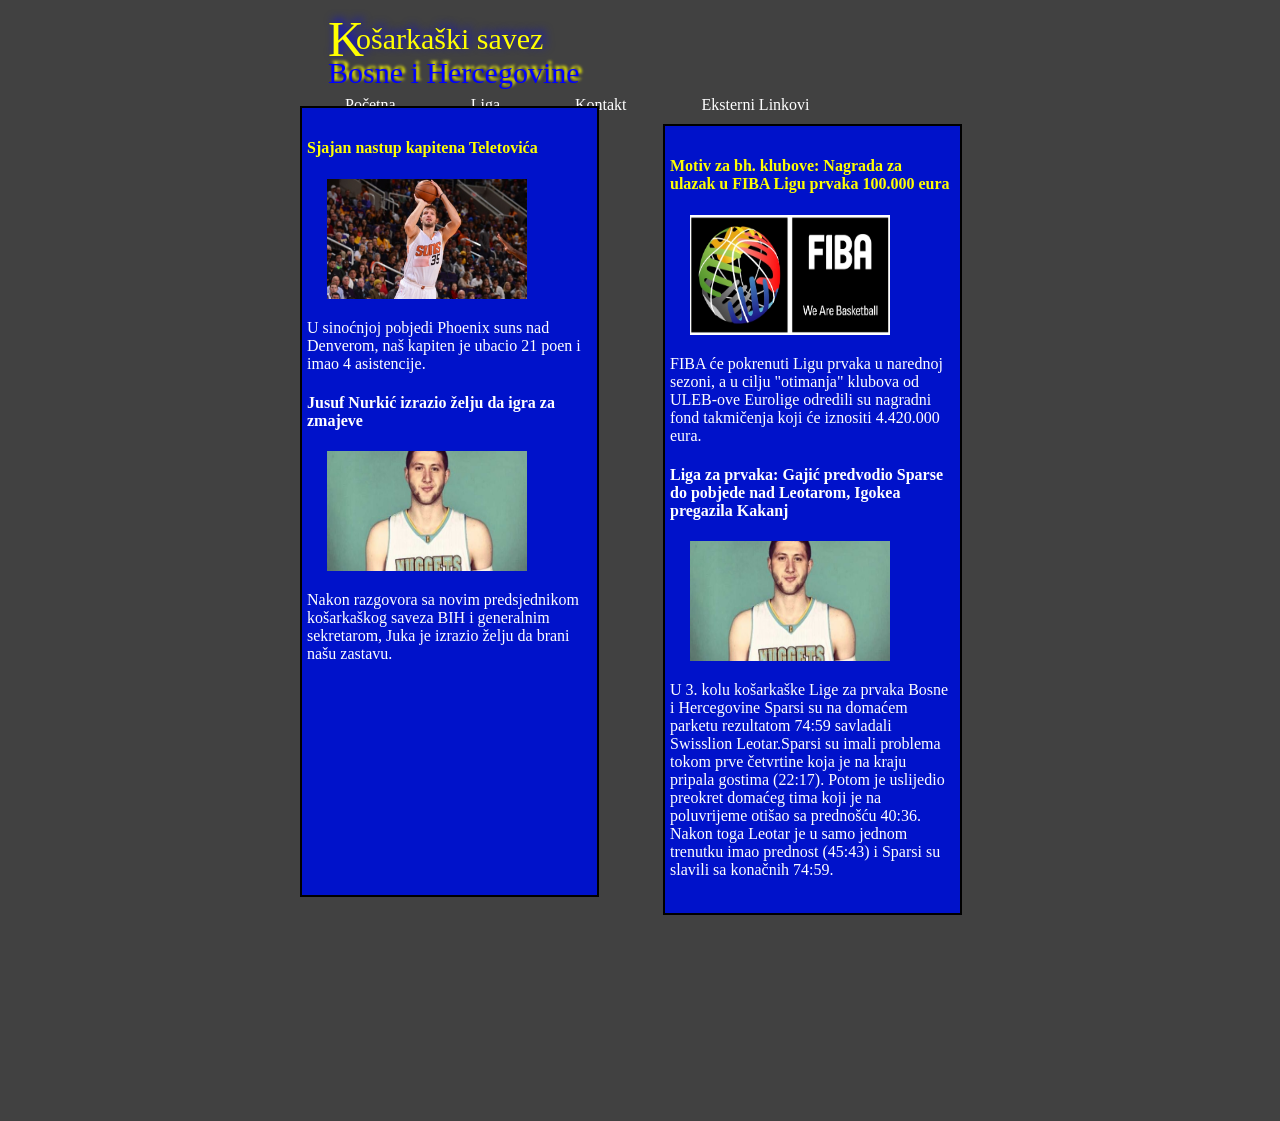
==== index.html @ 00b55106 "Added files via upload" ====
<!DOCTYPE html>
<html>
	<head>
		<title>Naslovna-Košarkaški savez Bosne i Hercegovine</title>
		<meta charset="utf-8">
		<link rel="stylesheet" href="css/logo.css">
		<link rel="stylesheet" href="css/style.css">
	</head>
	<body>
	<div id="logo">
		<div id="K">
		<p>K</p>
		</div>
		<div id="tekst1">
			<p>ošarkaški savez</p>
		</div>
		<div id="tekst2">
			<p>Bosne i Hercegovine</p>
		</div>	
	</div>
	
	<div class="Menu">
		<ul>
			<li><a href="index.html">Početna</a></li>
			<li><a href="liga.html">Liga</a></li>
			<li><a href="kontakt.html">Kontakt</a></li>
			<li><a href="ekst_linkovi.html">Eksterni Linkovi</a></li>
		</ul>
	</div>
	<div class="centar">
	
		<div class="Vijesti1">
			<div id="clanak1">
					<h4>Sjajan nastup kapitena Teletovića </h4>
					<img src="css/mirzaTeletovic.jpg" alt="slika1"/>
					<p>U sinoćnjoj pobjedi Phoenix suns nad Denverom, naš kapiten je ubacio 21 poen i imao 4 asistencije. <p>				
			</div>
			<div id="clanak2">
				<h4>Jusuf Nurkić izrazio želju da igra za zmajeve</h4>
				<img src="css/jukaNurkic.jpg" alt="slika2"/>
				<p>Nakon razgovora sa novim predsjednikom košarkaškog saveza BIH i generalnim sekretarom, Juka je izrazio želju da brani našu zastavu. <p>				
			</div>
		</div>
		
		<div class="Vijesti2">
			<div id="clanak1">
					<h4>Motiv za bh. klubove: Nagrada za ulazak u FIBA Ligu prvaka 100.000 eura </h4>
					<img src="css/fiba.jpg" alt="slika3"/>
					<p>FIBA će pokrenuti Ligu prvaka u narednoj sezoni, a u cilju "otimanja" klubova od ULEB-ove Eurolige odredili su nagradni fond takmičenja koji će iznositi 4.420.000 eura. <p>
			</div>
			
			<div id="clanak2">
				<h4>Liga za prvaka: Gajić predvodio Sparse do pobjede nad Leotarom, Igokea pregazila Kakanj</h4>
				<img src="css/jukaNurkic.jpg" alt="slika4"/>
				<p>U 3. kolu košarkaške Lige za prvaka Bosne i Hercegovine Sparsi su na domaćem parketu rezultatom 74:59 savladali Swisslion Leotar.Sparsi su imali problema tokom prve četvrtine koja je na kraju pripala gostima (22:17). Potom je uslijedio preokret domaćeg tima koji je na poluvrijeme otišao sa prednošću 40:36. Nakon toga Leotar je u samo jednom trenutku imao prednost (45:43) i Sparsi su slavili sa konačnih 74:59. <p>				
			</div>
		</div>
	</div>
	</body>
</html>
---- css/logo.css ----
@import url(https://fonts.googleapis.com/css?family=Ubuntu:400italic' rel='stylesheet' type='text/css);


#logo{
	width: 300px;
    height: 20px;
	position: relative;
    top: -40px;
    left: 320px;
}

#K
{
	font-size: 50px;
    text-shadow: 3px -3px 10px blue;
    color: yellow;
    position: relative;
    
}


#tekst1
{
	font-size: 30px;
    text-shadow: 3px -3px 10px blue;
    color: yellow;
    position: relative;
    left: 28px;
    top: -96px;
}

#tekst2
{
	position: relative;
    top: -126px;
    font-size: 30px;
    text-shadow: 3px -3px 3px yellow;
    color: blue;
}
---- css/style.css ----
body
{
	background-image: url('pozadina.png');
    height:auto;
}

.Menu{
	margin-left: auto;
    margin-right: auto;
    width: 800px;
	
}

.Menu li
{
	display: inline;
    float: left;
    padding: 10px 10px 10px 65px;
    margin: 0px 0 0 0px;
	font-family: cursive;
	
}

.Menu li a{
	color:white;
	text-decoration:none;
	
}

.Vijesti1 
{
	position: relative;
    top: -216px;
    left: 60px;
    background-color: #0012CA;
    padding: 10px 10px 0px 5px;
    color: white; 
	border: 2px solid black;
    width: 35%;
	height:777px;
	display:inline-block;
}
#clanak1 img
{
	float:none;
	height:120px;
	width:200px;
	margin-left:20px;
}

#clanak1 h4
{
	color: yellow;
}
#clanak2 h4
{
	color:yellow:
}
#clanak2 img
{
	float:none;
	height:120px;
	width:200px;
	margin-left:20px;
}

.Vijesti2 
{
	position: relative;
    left: 120px;
    background-color: #0012CA;
    padding: 10px 10px 0px 5px;
    color: white;
	border: 2px solid black;
    width: 35%;
	height:777px;
	display:inline-block;
}
#clanak1 img
{
	float:none;
	height:120px;
	width:200px;
	margin-left:20px;
}

#clanak1 h4
{
	color: yellow;
}
#clanak2 h4
{
	color:yellow:
}
#clanak2 img
{
	float:none;
	height:120px;
	width:200px;
	margin-left:20px;
}




.centar{
	width:800px;
	margin-left:auto;
	margin-right:auto;
	height:100%;
}
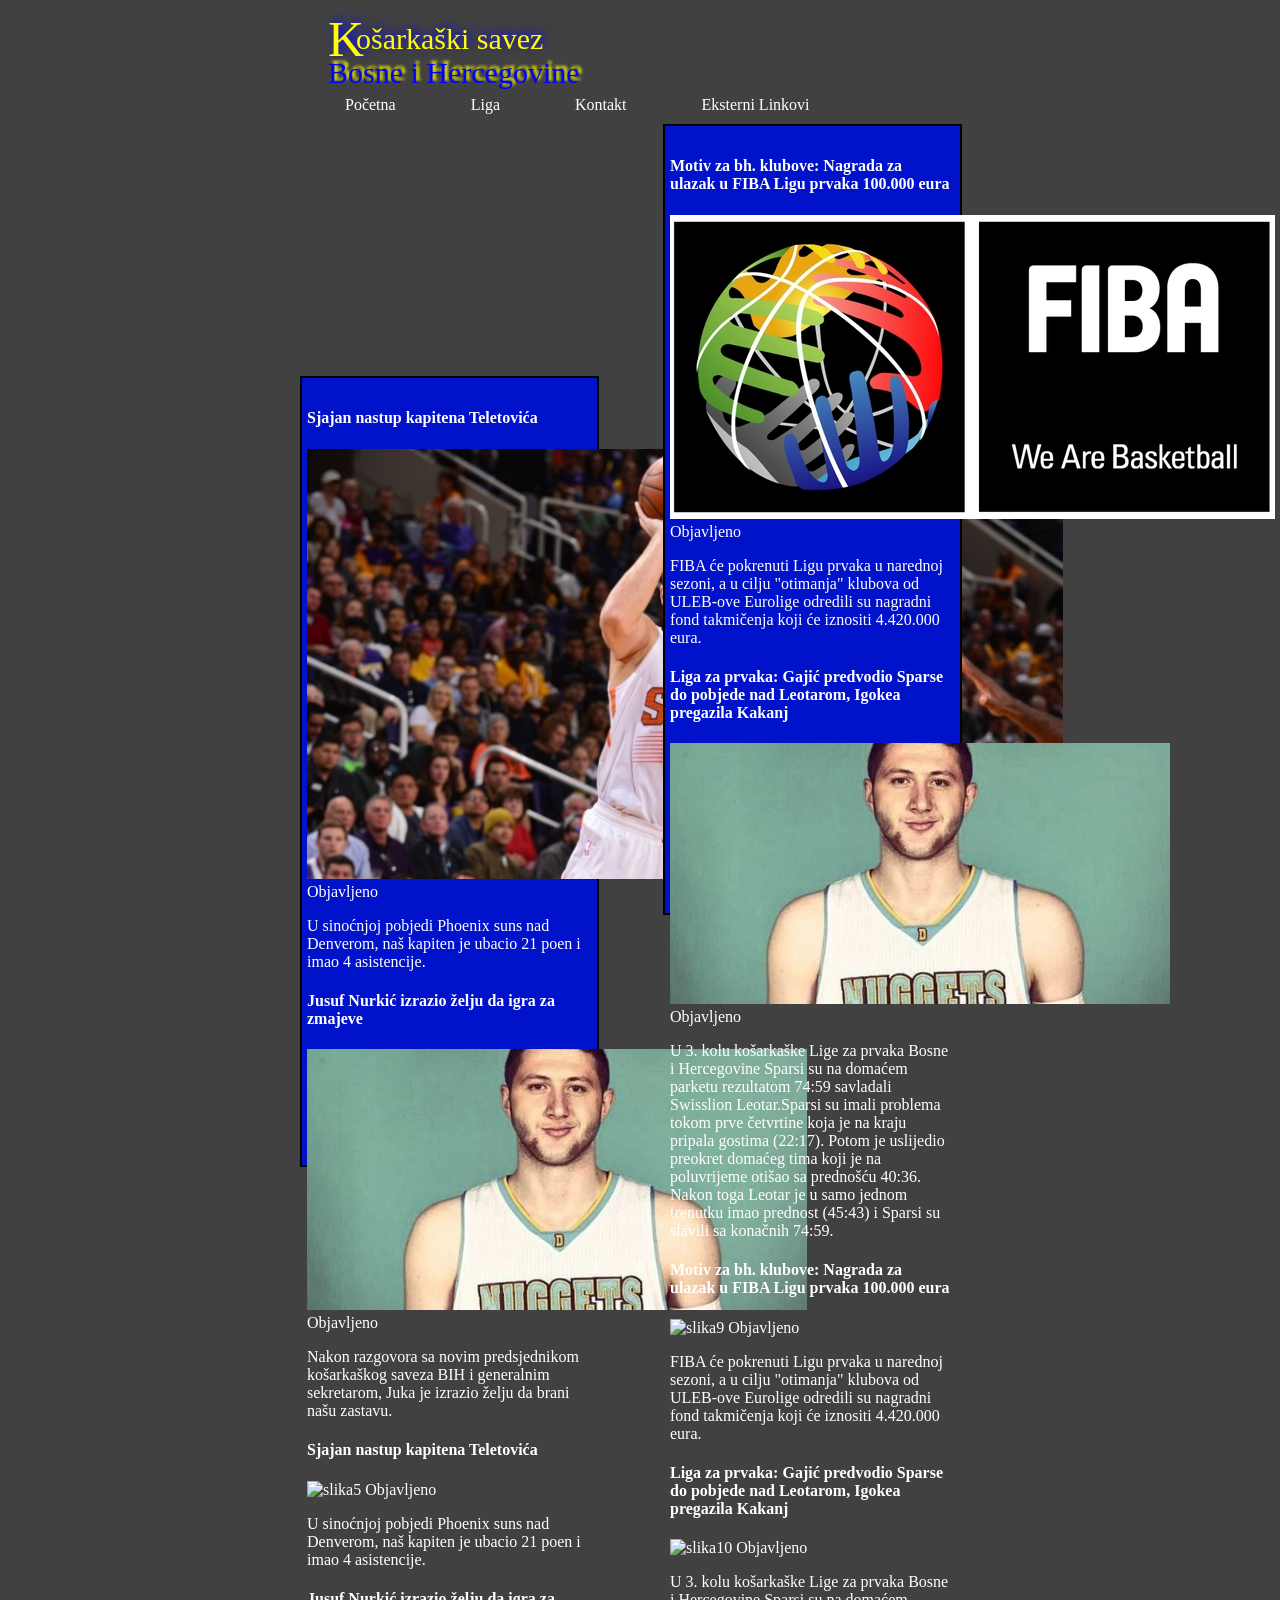
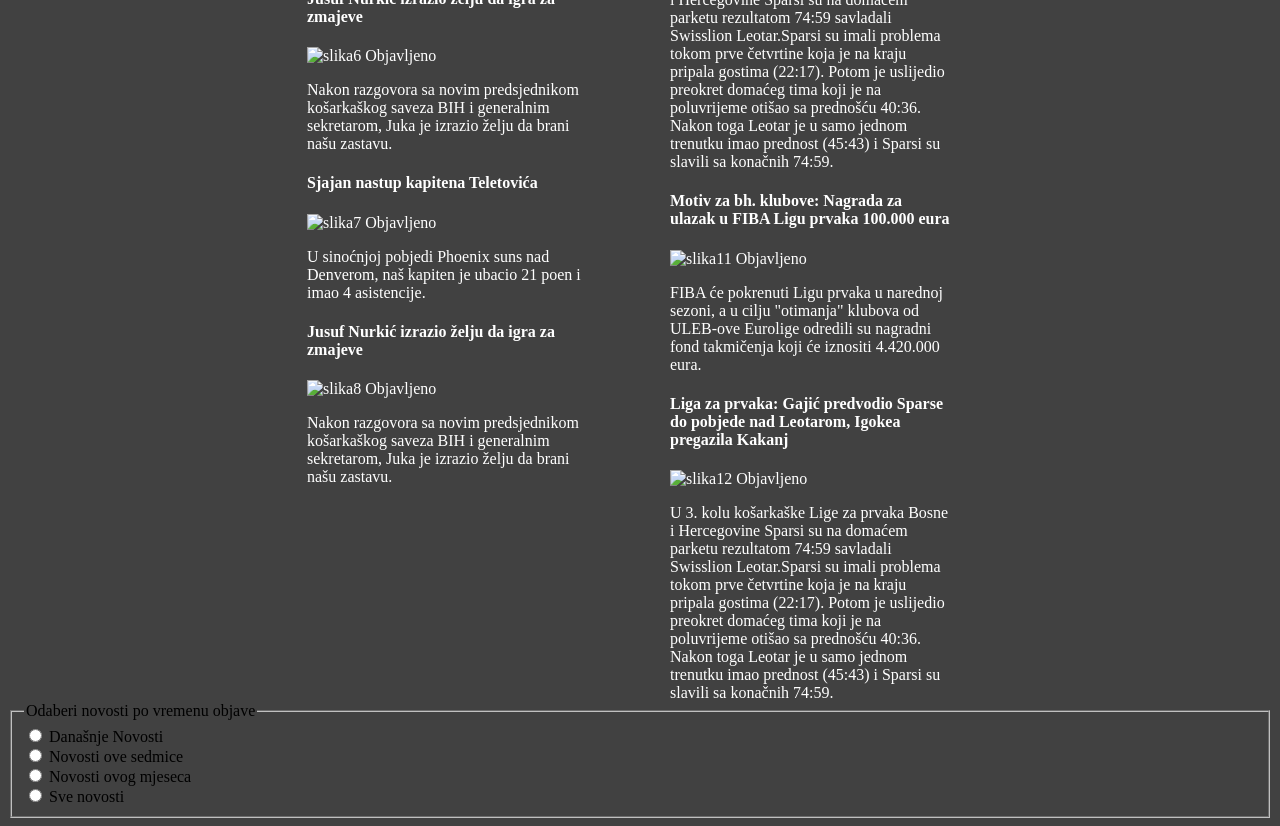
==== commit 4bd628a0: "spirala2 spirala2" ====
--- a/index.html
+++ b/index.html
@@ -5,6 +5,8 @@
 		<meta charset="utf-8">
 		<link rel="stylesheet" href="css/logo.css">
 		<link rel="stylesheet" href="css/style.css">
+		<script src ="skripte/novosti.js"> </script>
+		<script src ="skripte/filtriranje.js"> </script>
 	</head>
 	<body>
 	<div id="logo">
@@ -30,31 +32,96 @@
 	<div class="centar">
 	
 		<div class="Vijesti1">
-			<div id="clanak1">
+			<div class="clanak">
 					<h4>Sjajan nastup kapitena Teletovića </h4>
 					<img src="css/mirzaTeletovic.jpg" alt="slika1"/>
+					<label > Objavljeno <time class="datumiObjave" pubdate="2016-04-03T16:04:21"> </time> </label>
 					<p>U sinoćnjoj pobjedi Phoenix suns nad Denverom, naš kapiten je ubacio 21 poen i imao 4 asistencije. <p>				
 			</div>
-			<div id="clanak2">
+			<div class="clanak">
 				<h4>Jusuf Nurkić izrazio želju da igra za zmajeve</h4>
 				<img src="css/jukaNurkic.jpg" alt="slika2"/>
+				<label > Objavljeno <time class="datumiObjave" pubdate="2016-04-01T16:04:21"> </time> </label>
+				<p>Nakon razgovora sa novim predsjednikom košarkaškog saveza BIH i generalnim sekretarom, Juka je izrazio želju da brani našu zastavu. <p>				
+			</div>
+			<div class="clanak">
+					<h4>Sjajan nastup kapitena Teletovića </h4>
+					<img src="css/bavcic.jpg" alt="slika5"/>
+					<label > Objavljeno <time class="datumiObjave" pubdate="2016-03-23T16:04:21"> </time> </label>
+					<p>U sinoćnjoj pobjedi Phoenix suns nad Denverom, naš kapiten je ubacio 21 poen i imao 4 asistencije. <p>				
+			</div>
+			<div class="clanak">
+				<h4>Jusuf Nurkić izrazio želju da igra za zmajeve</h4>
+				<img src="css/elmedin.jpg" alt="slika6"/>
+				<label > Objavljeno <time class="datumiObjave" pubdate="2016-03-25T16:04:21"> </time> </label>
+				<p>Nakon razgovora sa novim predsjednikom košarkaškog saveza BIH i generalnim sekretarom, Juka je izrazio želju da brani našu zastavu. <p>				
+			</div>
+			<div class="clanak">
+					<h4>Sjajan nastup kapitena Teletovića </h4>
+					<img src="css/emir.jpg" alt="slika7"/>
+					<label > Objavljeno <time class="datumiObjave" pubdate="2016-03-13T16:04:21"> </time> </label>
+					<p>U sinoćnjoj pobjedi Phoenix suns nad Denverom, naš kapiten je ubacio 21 poen i imao 4 asistencije. <p>				
+			</div>
+			<div class="clanak">
+				<h4>Jusuf Nurkić izrazio želju da igra za zmajeve</h4>
+				<img src="css/goran.jpg" alt="slika8"/>
+				<label > Objavljeno <time class="datumiObjave" pubdate="2016-02-29T16:04:21"> </time> </label>
 				<p>Nakon razgovora sa novim predsjednikom košarkaškog saveza BIH i generalnim sekretarom, Juka je izrazio želju da brani našu zastavu. <p>				
 			</div>
 		</div>
 		
 		<div class="Vijesti2">
-			<div id="clanak1">
+			<div class="clanak">
 					<h4>Motiv za bh. klubove: Nagrada za ulazak u FIBA Ligu prvaka 100.000 eura </h4>
 					<img src="css/fiba.jpg" alt="slika3"/>
+					<label > Objavljeno <time class="datumiObjave" pubdate="2016-02-01T16:04:21"> </time> </label>
 					<p>FIBA će pokrenuti Ligu prvaka u narednoj sezoni, a u cilju "otimanja" klubova od ULEB-ove Eurolige odredili su nagradni fond takmičenja koji će iznositi 4.420.000 eura. <p>
 			</div>
 			
-			<div id="clanak2">
+			<div class="clanak">
 				<h4>Liga za prvaka: Gajić predvodio Sparse do pobjede nad Leotarom, Igokea pregazila Kakanj</h4>
 				<img src="css/jukaNurkic.jpg" alt="slika4"/>
+				<label > Objavljeno <time class="datumiObjave" pubdate="2016-03-23T16:04:21"> </time> </label>
+				<p>U 3. kolu košarkaške Lige za prvaka Bosne i Hercegovine Sparsi su na domaćem parketu rezultatom 74:59 savladali Swisslion Leotar.Sparsi su imali problema tokom prve četvrtine koja je na kraju pripala gostima (22:17). Potom je uslijedio preokret domaćeg tima koji je na poluvrijeme otišao sa prednošću 40:36. Nakon toga Leotar je u samo jednom trenutku imao prednost (45:43) i Sparsi su slavili sa konačnih 74:59. <p>				
+			</div>
+			<div class="clanak">
+					<h4>Motiv za bh. klubove: Nagrada za ulazak u FIBA Ligu prvaka 100.000 eura </h4>
+					<img src="css/lance.jpg" alt="slika9"/>
+					<label > Objavljeno <time class="datumiObjave" pubdate="2016-02-281T16:04:21"> </time> </label>
+					<p>FIBA će pokrenuti Ligu prvaka u narednoj sezoni, a u cilju "otimanja" klubova od ULEB-ove Eurolige odredili su nagradni fond takmičenja koji će iznositi 4.420.000 eura. <p>
+			</div>
+			
+			<div class="clanak">
+				<h4>Liga za prvaka: Gajić predvodio Sparse do pobjede nad Leotarom, Igokea pregazila Kakanj</h4>
+				<img src="css/neno.jpg" alt="slika10"/>
+				<label > Objavljeno <time class="datumiObjave" pubdate="2016-03-27T16:04:21"> </time> </label>
+				<p>U 3. kolu košarkaške Lige za prvaka Bosne i Hercegovine Sparsi su na domaćem parketu rezultatom 74:59 savladali Swisslion Leotar.Sparsi su imali problema tokom prve četvrtine koja je na kraju pripala gostima (22:17). Potom je uslijedio preokret domaćeg tima koji je na poluvrijeme otišao sa prednošću 40:36. Nakon toga Leotar je u samo jednom trenutku imao prednost (45:43) i Sparsi su slavili sa konačnih 74:59. <p>				
+			</div>
+			<div class="clanak">
+					<h4>Motiv za bh. klubove: Nagrada za ulazak u FIBA Ligu prvaka 100.000 eura </h4>
+					<img src="css/nihad.jpg" alt="slika11"/>
+					<label > Objavljeno <time class="datumiObjave" pubdate="2016-03-01T16:04:21"> </time> </label>
+					<p>FIBA će pokrenuti Ligu prvaka u narednoj sezoni, a u cilju "otimanja" klubova od ULEB-ove Eurolige odredili su nagradni fond takmičenja koji će iznositi 4.420.000 eura. <p>
+			</div>
+			
+			<div class="clanak">
+				<h4>Liga za prvaka: Gajić predvodio Sparse do pobjede nad Leotarom, Igokea pregazila Kakanj</h4>
+				<img src="css/sasa.jpg" alt="slika12"/>
+				<label > Objavljeno <time class="datumiObjave" pubdate="2016-03-23T16:04:21"> </time> </label>
 				<p>U 3. kolu košarkaške Lige za prvaka Bosne i Hercegovine Sparsi su na domaćem parketu rezultatom 74:59 savladali Swisslion Leotar.Sparsi su imali problema tokom prve četvrtine koja je na kraju pripala gostima (22:17). Potom je uslijedio preokret domaćeg tima koji je na poluvrijeme otišao sa prednošću 40:36. Nakon toga Leotar je u samo jednom trenutku imao prednost (45:43) i Sparsi su slavili sa konačnih 74:59. <p>				
 			</div>
 		</div>
 	</div>
+	<div class="formaZaOdabiranjeNovosti">
+		<form action = "Forma">
+			<fieldset>
+				<legend>Odaberi novosti po vremenu objave </legend>
+					<input type="radio" name="novosti" id="danas" value="danasnjeNovosti" onchange="filtriraj()"> Današnje Novosti<br>
+					<input type="radio" name="novosti" id="sedmica" value="novostiOveSedmice" onchange="filtriraj()"> Novosti ove sedmice<br>
+					<input type="radio" name="novosti" id="mjesec" value="novostiOvogMjeseca" onchange="filtriraj()"> Novosti ovog mjeseca<br>
+					<input type="radio" name="novosti" id="sve" value="sveNovosti" onchange="filtriraj()"> Sve novosti<br>
+			</fieldset>
+		</form>
+	</div>
 	</body>
 </html>
